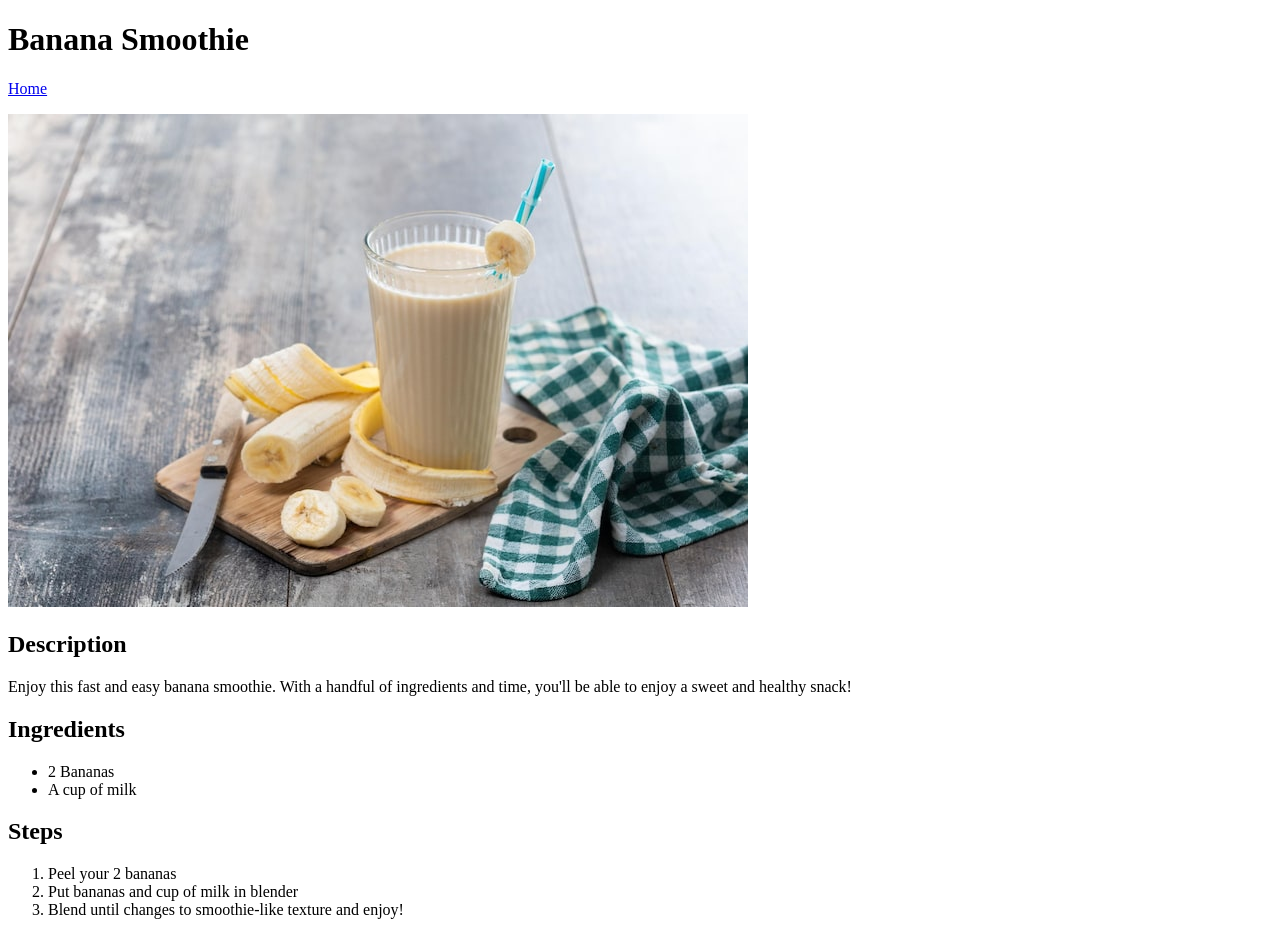
==== recipes/bananasmoothie.html @ d7928b4a "Add and fill cheesepizza.html New recipe page with instructions and visuals on making banana smoothi" ====
<!DOCTYPE html>
<html lang="en">
<head>
    <meta charset="UTF-8">
    <meta name="viewport" content="width=device-width, initial-scale=1.0">
    <title>Banana Smoothie</title>
</head>
<body>
    <h1>Banana Smoothie</h1>

    <p></p>
    <a href="../index.html">Home</a>
    <!-- Use noreferrer only for external links, no need in this project -->
    <p></p>

    <img src="../img/bananasmoothie.jpg">
    <p></p>

    <h2>Description</h2>
    <p></p>
    <p>Enjoy this fast and easy banana smoothie. With a handful of ingredients and time,
        you'll be able to enjoy a sweet and healthy snack!
    </p>

    <p></p>
    <h2>Ingredients</h2>
    <ul>
        <li>2 Bananas</li>
        <li>A cup of milk</li>
    </ul>

    <p></p>
    <h2>Steps</h2>
    <ol>
        <li>Peel your 2 bananas</li>
        <li>Put bananas and cup of milk in blender</li>
        <li>Blend until changes to smoothie-like texture and enjoy!</li>
    </ol>

</body>
</html>
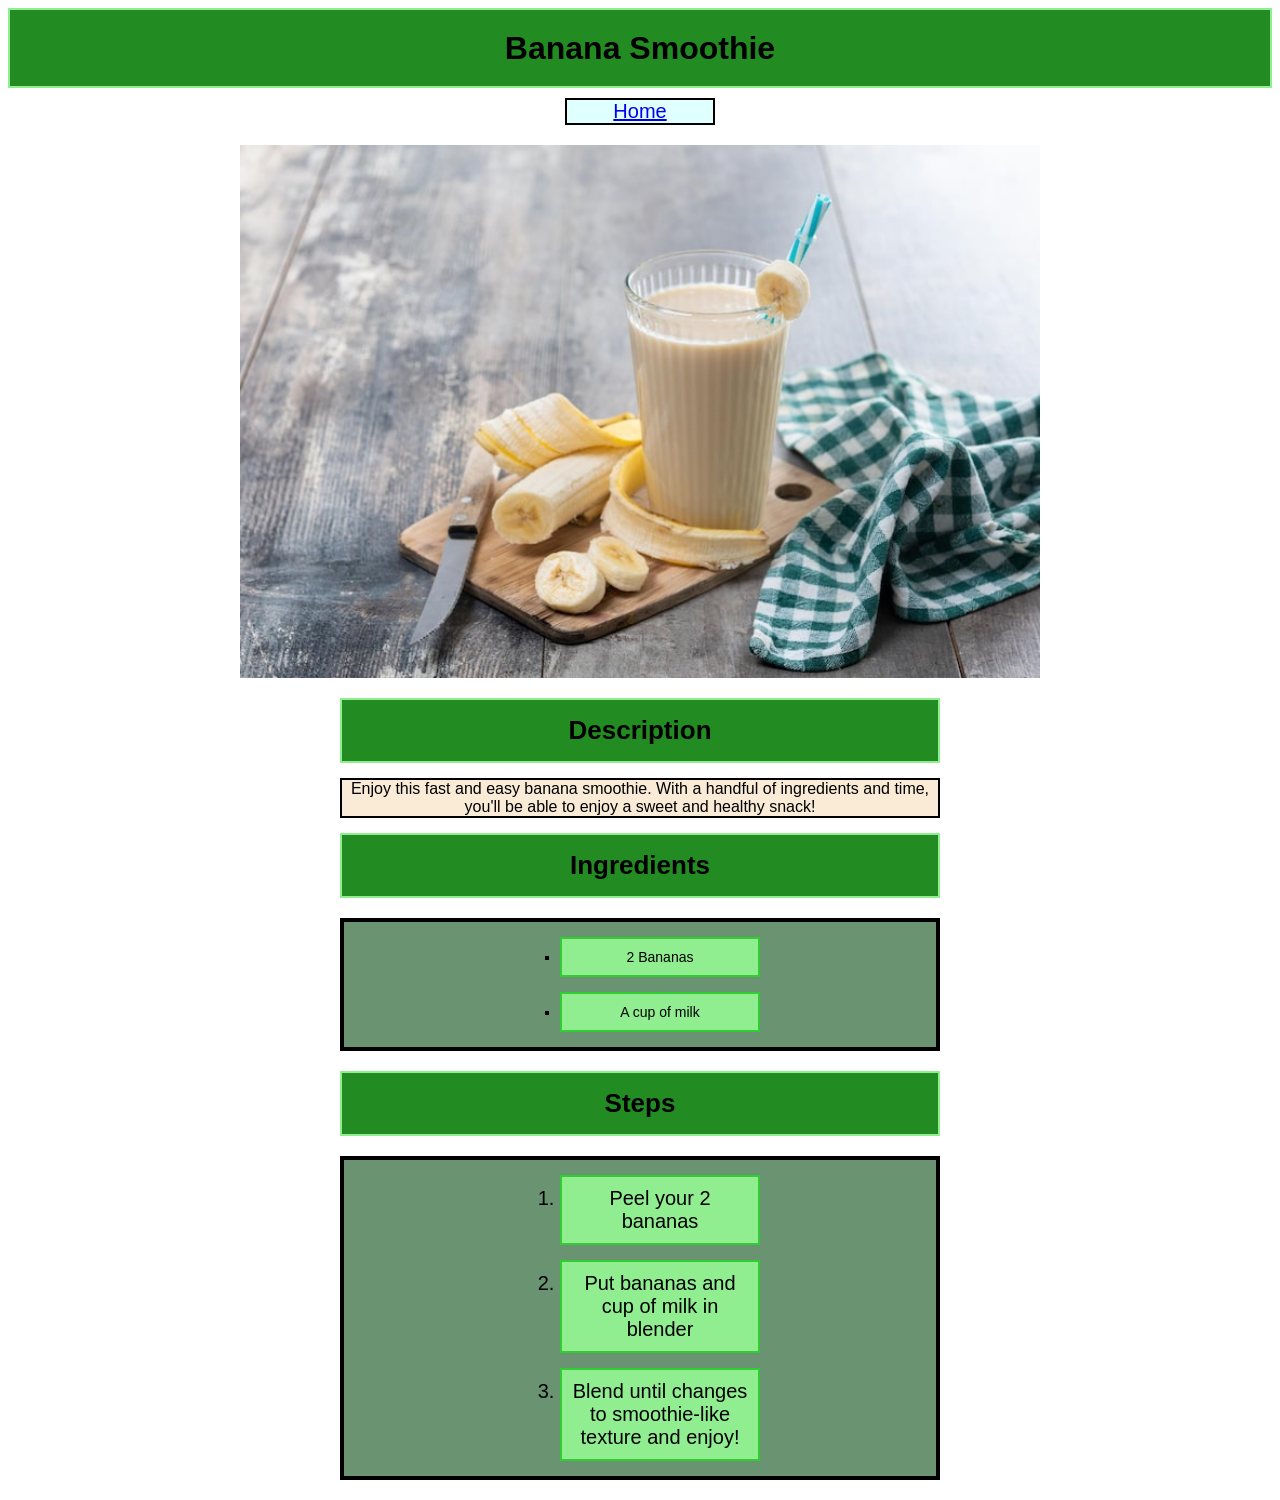
==== commit c0bb498b: "Apply all new CSS styles to html files" ====
--- a/recipes/bananasmoothie.html
+++ b/recipes/bananasmoothie.html
@@ -4,33 +4,32 @@
     <meta charset="UTF-8">
     <meta name="viewport" content="width=device-width, initial-scale=1.0">
     <title>Banana Smoothie</title>
+    <link rel="stylesheet" href="../style.css">
 </head>
 <body>
-    <h1>Banana Smoothie</h1>
+    <h1 class="title">Banana Smoothie</h1>
 
-    <p></p>
-    <a href="../index.html">Home</a>
+    <div class="homelink"><a href="../index.html">Home</a></div>
     <!-- Use noreferrer only for external links, no need in this project -->
-    <p></p>
 
     <img src="../img/bananasmoothie.jpg">
-    <p></p>
+    
 
-    <h2>Description</h2>
-    <p></p>
+    <h2 class="subtitle">Description</h2>
+    
     <p>Enjoy this fast and easy banana smoothie. With a handful of ingredients and time,
         you'll be able to enjoy a sweet and healthy snack!
     </p>
 
-    <p></p>
-    <h2>Ingredients</h2>
-    <ul>
+    
+    <h2 class="subtitle">Ingredients</h2>
+    <ul class="ingredientlist">
         <li>2 Bananas</li>
         <li>A cup of milk</li>
     </ul>
 
-    <p></p>
-    <h2>Steps</h2>
+    
+    <h2 class="subtitle">Steps</h2>
     <ol>
         <li>Peel your 2 bananas</li>
         <li>Put bananas and cup of milk in blender</li>
--- a/style.css
+++ b/style.css
@@ -0,0 +1,94 @@
+* {
+    box-sizing: border-box;
+}
+
+body {
+    font-family: Arial, sans-serif;
+}
+
+a {
+    font-weight: 200px;
+}
+.title {
+    width: auto;
+    height: 80px;
+    background: forestgreen;
+    color: black;
+    font-size: 32px;
+    font-weight: bold;
+    margin: 0 auto;
+    padding: 20px;
+    border: solid lightgreen 2px;
+    text-align: center;
+}
+
+.subtitle {
+    width: 600px;
+    background: forestgreen;
+    color: black;
+    font-size: 26px;
+    margin: 10px auto;
+    padding: 15px;
+    border: solid lightgreen 2px;
+    text-align: center;
+}
+
+.homepagelist {
+    font-size: 18px;
+    padding: 20px;
+    border: black solid 8px;
+    margin: 80px auto;
+    width: 400px;
+    background: darkolivegreen;
+    list-style-type: none;
+}
+
+li {
+    width: 200px;
+    border: limegreen solid 2px;
+    margin: 15px auto;
+    padding: 10px;
+    background: lightgreen;
+    text-align: center;
+}
+
+.ingredientlist {
+    margin: 20px auto;
+    list-style-type: square;
+    font-size: 14px;
+    border: black solid 4px;
+    width: 600px; 
+    background: rgb(106, 148, 113)
+}
+
+.homelink {
+    width: 150px;
+    background: lightcyan;
+    font-size: 20px;
+    margin: 10px auto;
+    border: black solid 2px;
+    text-align: center;
+}
+
+img {
+    display: block;
+    margin: 20px auto;
+    width: 800px
+}
+
+ol {
+    margin: 20px auto;
+    font-size: 20px;
+    border: black solid 4px;
+    width: 600px; 
+    background: rgb(106, 148, 113)  
+}
+
+p {
+    text-align: center;
+    margin: 15px auto;
+    background-color: antiquewhite;
+    border: black solid 2px;
+    width: 600px;
+    height: auto;
+}
